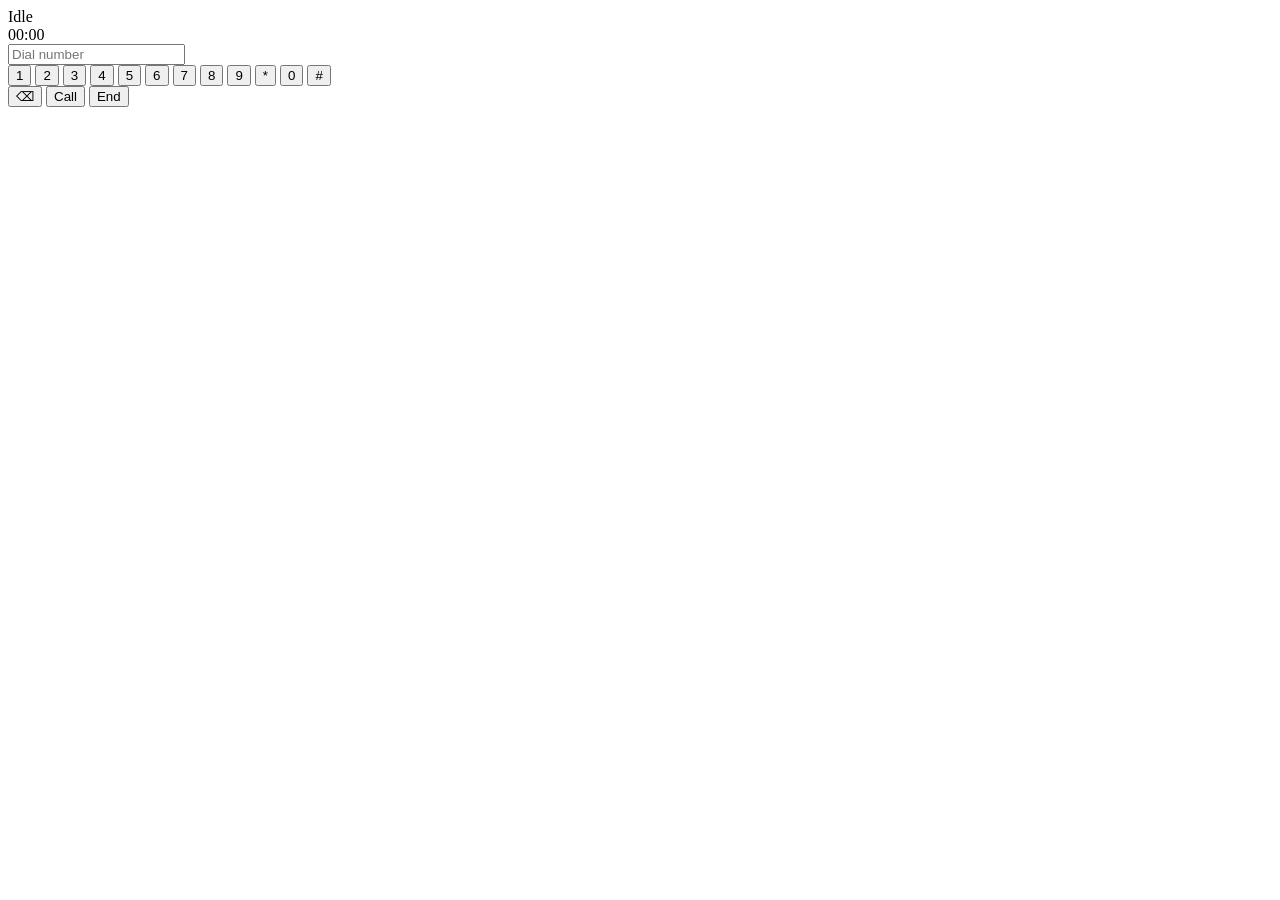
==== phone_gateway/frontend/index.html @ 2f4a3336 "phone call emulator included" ====
<!DOCTYPE html>
<html lang="en">
<head>
  <meta charset="UTF-8" />
  <meta name="viewport" content="width=device-width, initial-scale=1.0" />

  <title>Phone Gateway</title>

  <link rel="stylesheet" href="/static/style.css" />
</head>
<body>
  <div class="phone">
    <div class="screen">
      <div id="status">Idle</div>
      <div id="timer">00:00</div>
      <input id="numberDisplay" type="text" readonly placeholder="Dial number" />
    </div>

    <div class="keypad">
      <button onclick="pressKey('1')">1</button>
      <button onclick="pressKey('2')">2</button>
      <button onclick="pressKey('3')">3</button>

      <button onclick="pressKey('4')">4</button>
      <button onclick="pressKey('5')">5</button>
      <button onclick="pressKey('6')">6</button>

      <button onclick="pressKey('7')">7</button>
      <button onclick="pressKey('8')">8</button>
      <button onclick="pressKey('9')">9</button>

      <button onclick="pressKey('*')">*</button>
      <button onclick="pressKey('0')">0</button>
      <button onclick="pressKey('#')">#</button>
    </div>

    <div class="controls">
      <button class="delete" onclick="deleteKey()">⌫</button>
      <button class="call" onclick="startCall()">Call</button>
      <button class="end" onclick="endCall()">End</button>
    </div>

    <div id="sessionInfo"></div>
  </div>

  <script src="/static/app.js"></script>
</body>
</html>
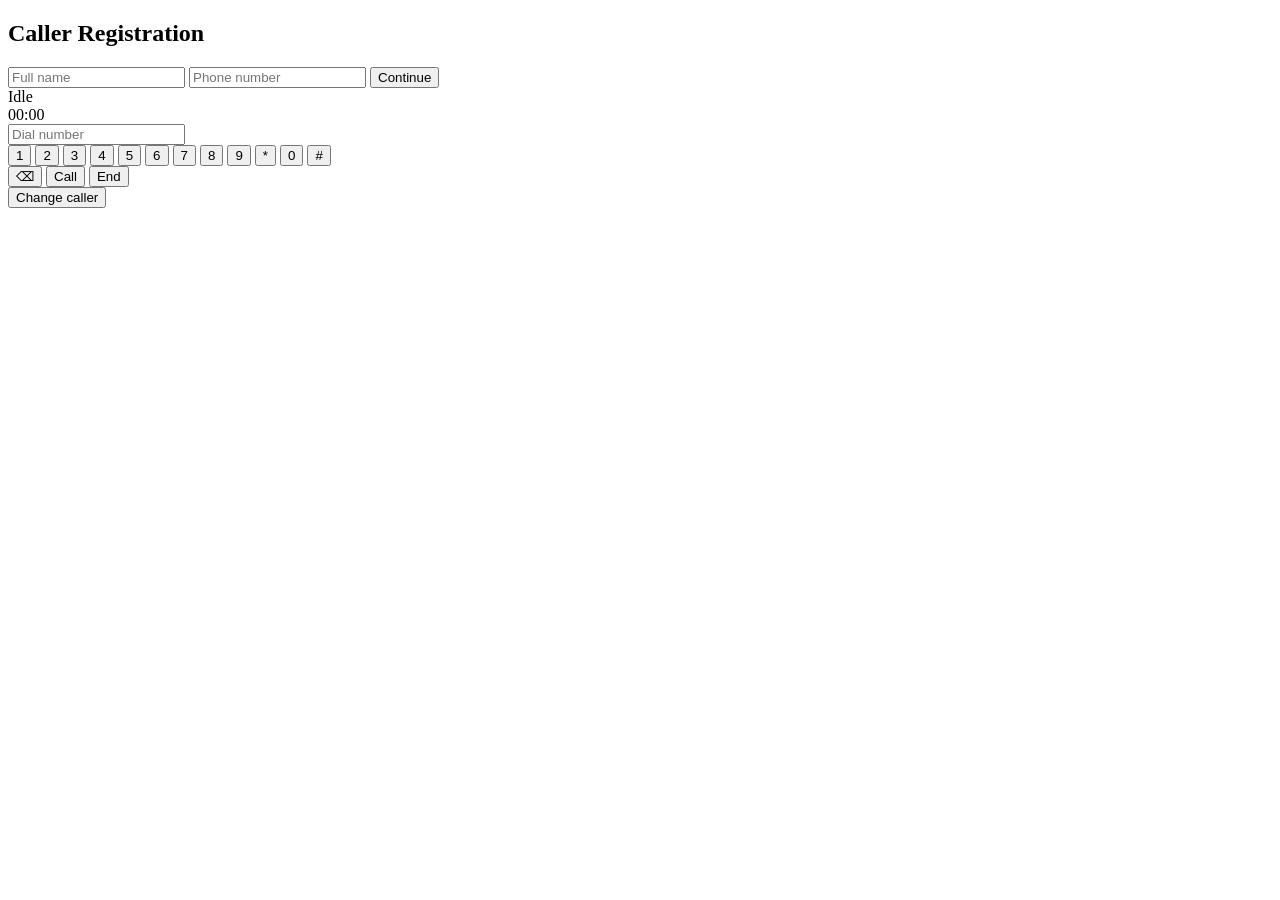
==== commit f400b6be: "postgres integration and dockerization" ====
--- a/phone_gateway/frontend/index.html
+++ b/phone_gateway/frontend/index.html
@@ -10,37 +10,53 @@
 </head>
 <body>
   <div class="phone">
-    <div class="screen">
-      <div id="status">Idle</div>
-      <div id="timer">00:00</div>
-      <input id="numberDisplay" type="text" readonly placeholder="Dial number" />
+
+    <div id="callerForm" class="caller-form">
+      <h2>Caller Registration</h2>
+
+      <input id="fullName" type="text" placeholder="Full name" />
+      <input id="phoneNumber" type="tel" placeholder="Phone number" />
+
+      <button onclick="registerCaller()">Continue</button>
     </div>
 
-    <div class="keypad">
-      <button onclick="pressKey('1')">1</button>
-      <button onclick="pressKey('2')">2</button>
-      <button onclick="pressKey('3')">3</button>
+    <div id="dialer" class="hidden">
+      <div class="screen">
+        <div id="callerInfo"></div>
+        <div id="status">Idle</div>
+        <div id="timer">00:00</div>
+        <input id="numberDisplay" type="text" readonly placeholder="Dial number" />
+      </div>
 
-      <button onclick="pressKey('4')">4</button>
-      <button onclick="pressKey('5')">5</button>
-      <button onclick="pressKey('6')">6</button>
+      <div class="keypad">
+        <button onclick="pressKey('1')">1</button>
+        <button onclick="pressKey('2')">2</button>
+        <button onclick="pressKey('3')">3</button>
 
-      <button onclick="pressKey('7')">7</button>
-      <button onclick="pressKey('8')">8</button>
-      <button onclick="pressKey('9')">9</button>
+        <button onclick="pressKey('4')">4</button>
+        <button onclick="pressKey('5')">5</button>
+        <button onclick="pressKey('6')">6</button>
 
-      <button onclick="pressKey('*')">*</button>
-      <button onclick="pressKey('0')">0</button>
-      <button onclick="pressKey('#')">#</button>
+        <button onclick="pressKey('7')">7</button>
+        <button onclick="pressKey('8')">8</button>
+        <button onclick="pressKey('9')">9</button>
+
+        <button onclick="pressKey('*')">*</button>
+        <button onclick="pressKey('0')">0</button>
+        <button onclick="pressKey('#')">#</button>
+      </div>
+
+      <div class="controls">
+        <button class="delete" onclick="deleteKey()">⌫</button>
+        <button class="call" onclick="startCall()">Call</button>
+        <button class="end" onclick="endCall()">End</button>
+      </div>
+
+      <button class="change-user" onclick="clearCaller()">Change caller</button>
+
+      <div id="sessionInfo"></div>
     </div>
 
-    <div class="controls">
-      <button class="delete" onclick="deleteKey()">⌫</button>
-      <button class="call" onclick="startCall()">Call</button>
-      <button class="end" onclick="endCall()">End</button>
-    </div>
-
-    <div id="sessionInfo"></div>
   </div>
 
   <script src="/static/app.js"></script>
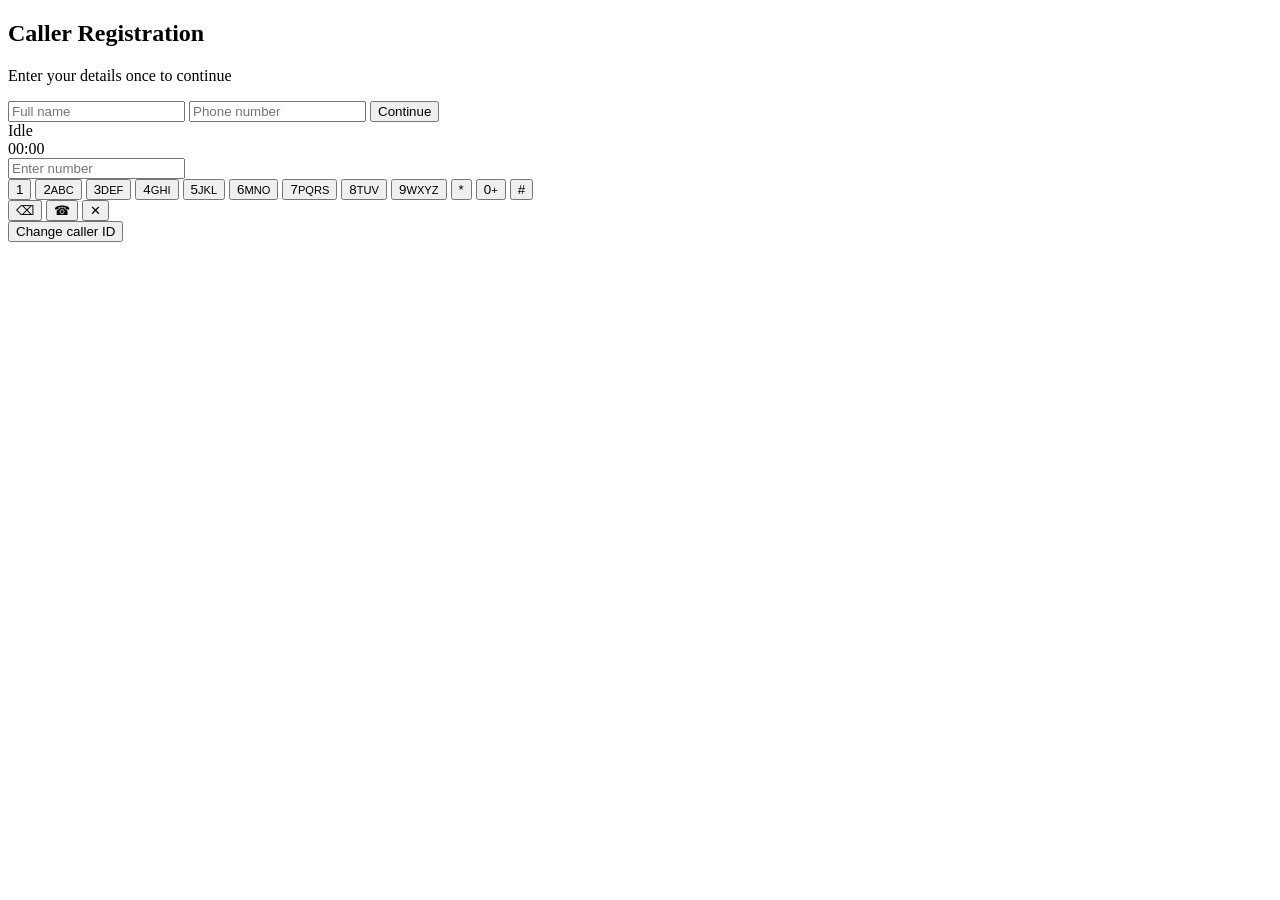
==== commit 02bcdbbe: "frontend cleanup" ====
--- a/phone_gateway/frontend/index.html
+++ b/phone_gateway/frontend/index.html
@@ -9,53 +9,80 @@
   <link rel="stylesheet" href="/static/style.css" />
 </head>
 <body>
-  <div class="phone">
+  <div class="iphone">
 
-    <div id="callerForm" class="caller-form">
-      <h2>Caller Registration</h2>
+    <div class="speaker"></div>
 
-      <input id="fullName" type="text" placeholder="Full name" />
-      <input id="phoneNumber" type="tel" placeholder="Phone number" />
+    <div class="phone-screen">
 
-      <button onclick="registerCaller()">Continue</button>
+      <!-- Caller Registration -->
+      <div id="callerForm" class="caller-form">
+        <h2>Caller Registration</h2>
+        <p class="small-text">Enter your details once to continue</p>
+
+        <input id="fullName" type="text" placeholder="Full name" />
+        <input id="phoneNumber" type="tel" placeholder="Phone number" />
+
+        <button class="continue-btn" onclick="registerCaller()">Continue</button>
+      </div>
+
+      <!-- Dialer -->
+      <div id="dialer" class="hidden dialer-view">
+
+        <div class="top-area">
+          <div id="callerInfo" class="caller-info"></div>
+          <div id="status" class="status">Idle</div>
+          <div id="timer" class="timer">00:00</div>
+
+          <input
+            id="numberDisplay"
+            class="number-display"
+            type="text"
+            readonly
+            placeholder="Enter number"
+          />
+        </div>
+
+        <div class="keypad">
+          <button onclick="pressKey('1')"><span>1</span><small></small></button>
+          <button onclick="pressKey('2')"><span>2</span><small>ABC</small></button>
+          <button onclick="pressKey('3')"><span>3</span><small>DEF</small></button>
+
+          <button onclick="pressKey('4')"><span>4</span><small>GHI</small></button>
+          <button onclick="pressKey('5')"><span>5</span><small>JKL</small></button>
+          <button onclick="pressKey('6')"><span>6</span><small>MNO</small></button>
+
+          <button onclick="pressKey('7')"><span>7</span><small>PQRS</small></button>
+          <button onclick="pressKey('8')"><span>8</span><small>TUV</small></button>
+          <button onclick="pressKey('9')"><span>9</span><small>WXYZ</small></button>
+
+          <button onclick="pressKey('*')"><span>*</span><small></small></button>
+          <button onclick="pressKey('0')"><span>0</span><small>+</small></button>
+          <button onclick="pressKey('#')"><span>#</span><small></small></button>
+        </div>
+
+        <div class="call-row">
+          <button class="delete-btn" onclick="deleteKey()">⌫</button>
+
+          <button class="call-btn" onclick="startCall()">
+            <span class="phone-icon">☎</span>
+          </button>
+
+          <button class="end-btn" onclick="endCall()">
+            <span class="phone-icon">✕</span>
+          </button>
+        </div>
+
+        <button class="change-user" onclick="clearCaller()">
+          Change caller ID
+        </button>
+
+        <div id="sessionInfo" class="session-info"></div>
+
+      </div>
     </div>
 
-    <div id="dialer" class="hidden">
-      <div class="screen">
-        <div id="callerInfo"></div>
-        <div id="status">Idle</div>
-        <div id="timer">00:00</div>
-        <input id="numberDisplay" type="text" readonly placeholder="Dial number" />
-      </div>
-
-      <div class="keypad">
-        <button onclick="pressKey('1')">1</button>
-        <button onclick="pressKey('2')">2</button>
-        <button onclick="pressKey('3')">3</button>
-
-        <button onclick="pressKey('4')">4</button>
-        <button onclick="pressKey('5')">5</button>
-        <button onclick="pressKey('6')">6</button>
-
-        <button onclick="pressKey('7')">7</button>
-        <button onclick="pressKey('8')">8</button>
-        <button onclick="pressKey('9')">9</button>
-
-        <button onclick="pressKey('*')">*</button>
-        <button onclick="pressKey('0')">0</button>
-        <button onclick="pressKey('#')">#</button>
-      </div>
-
-      <div class="controls">
-        <button class="delete" onclick="deleteKey()">⌫</button>
-        <button class="call" onclick="startCall()">Call</button>
-        <button class="end" onclick="endCall()">End</button>
-      </div>
-
-      <button class="change-user" onclick="clearCaller()">Change caller</button>
-
-      <div id="sessionInfo"></div>
-    </div>
+    <div class="home-bar"></div>
 
   </div>
 
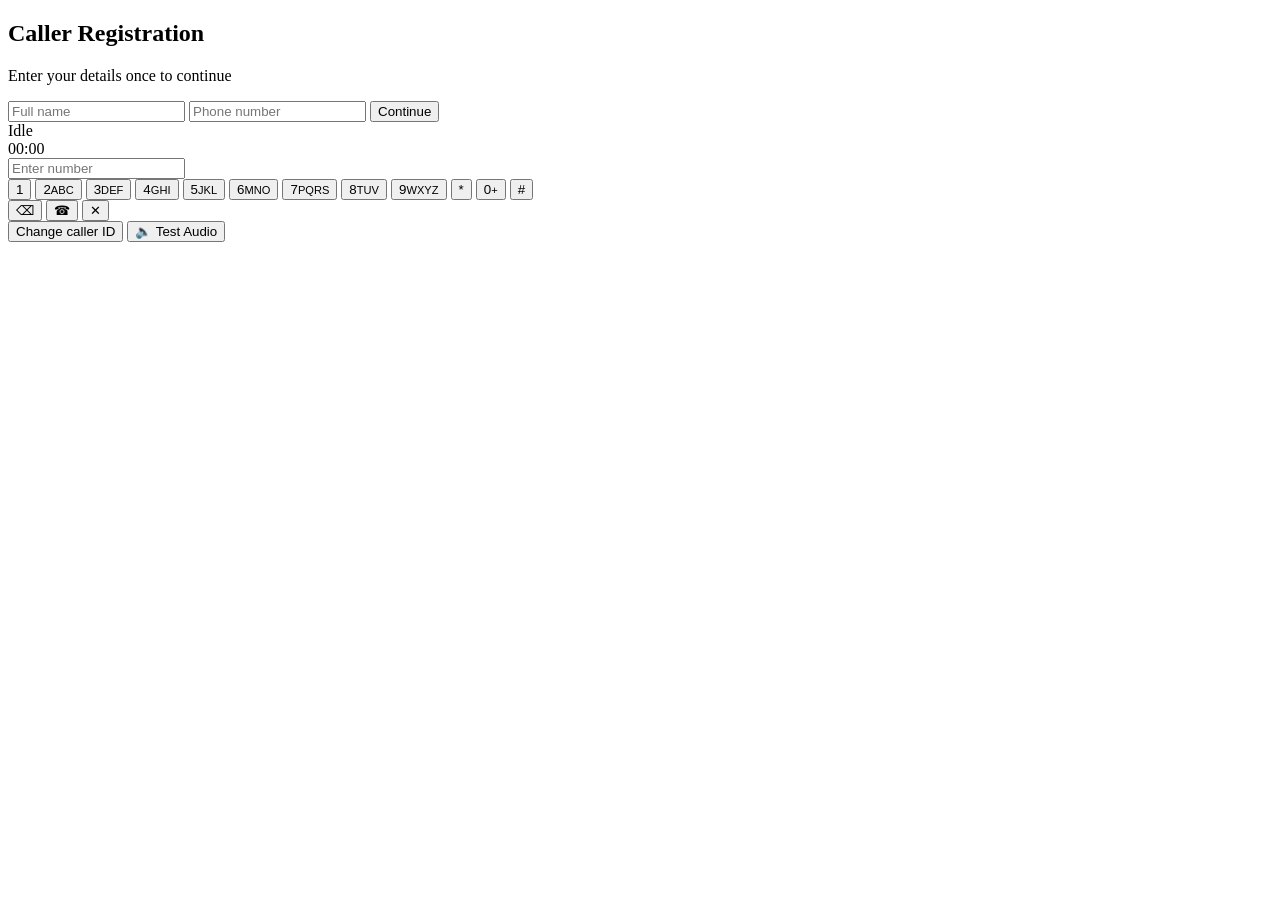
==== commit 62c00d21: "so far" ====
--- a/phone_gateway/frontend/index.html
+++ b/phone_gateway/frontend/index.html
@@ -4,18 +4,17 @@
   <meta charset="UTF-8" />
   <meta name="viewport" content="width=device-width, initial-scale=1.0" />
 
-  <title>Phone Gateway</title>
+  <title>Voice Call</title>
 
   <link rel="stylesheet" href="/static/style.css" />
 </head>
-<body>
+<body class="caller-body">
   <div class="iphone">
 
     <div class="speaker"></div>
 
     <div class="phone-screen">
 
-      <!-- Caller Registration -->
       <div id="callerForm" class="caller-form">
         <h2>Caller Registration</h2>
         <p class="small-text">Enter your details once to continue</p>
@@ -26,7 +25,6 @@
         <button class="continue-btn" onclick="registerCaller()">Continue</button>
       </div>
 
-      <!-- Dialer -->
       <div id="dialer" class="hidden dialer-view">
 
         <div class="top-area">
@@ -76,6 +74,10 @@
         <button class="change-user" onclick="clearCaller()">
           Change caller ID
         </button>
+        
+        <button class="test-audio-btn" onclick="testAudio()">
+          🔈 Test Audio
+        </button>
 
         <div id="sessionInfo" class="session-info"></div>
 
